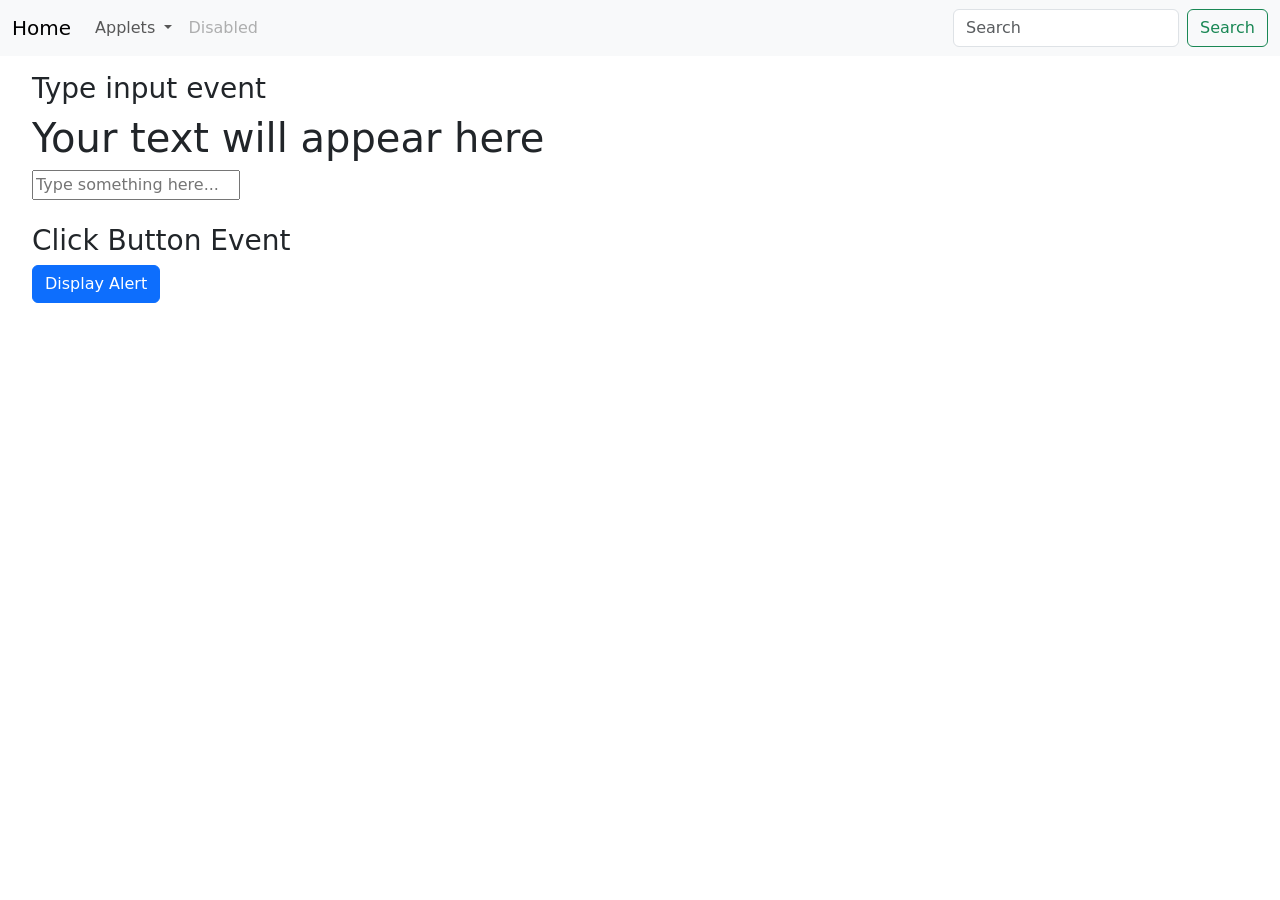
==== applet-1/index.html @ d5da3217 "polish" ====
<!DOCTYPE html>
<html lang="en">
<head>
    <meta charset="UTF-8">
    <meta name="viewport" content="width=device-width, initial-scale=1.0">
    <link href="https://cdn.jsdelivr.net/npm/bootstrap@5.3.3/dist/css/bootstrap.min.css" rel="stylesheet" integrity="sha384-QWTKZyjpPEjISv5WaRU9OFeRpok6YctnYmDr5pNlyT2bRjXh0JMhjY6hW+ALEwIH" crossorigin="anonymous">
    <script src="https://cdn.jsdelivr.net/npm/bootstrap@5.3.3/dist/js/bootstrap.bundle.min.js" integrity="sha384-YvpcrYf0tY3lHB60NNkmXc5s9fDVZLESaAA55NDzOxhy9GkcIdslK1eN7N6jIeHz" crossorigin="anonymous"></script>
    <title>Applet 1 - Basic Events</title>
    
    <style>
        .applet-container{
            margin-top: 1rem;
            margin-left: 2rem;
        }
    </style>

</head>
<body>
  <nav class="navbar navbar-expand-lg bg-body-tertiary">
    <div class="container-fluid">
      <a class="navbar-brand" href="../index.html">Home</a>
      <button class="navbar-toggler" type="button" data-bs-toggle="collapse" data-bs-target="#navbarSupportedContent" aria-controls="navbarSupportedContent" aria-expanded="false" aria-label="Toggle navigation">
        <span class="navbar-toggler-icon"></span>
      </button>
      <div class="collapse navbar-collapse" id="navbarSupportedContent">
        <ul class="navbar-nav me-auto mb-2 mb-lg-0">
          <li class="nav-item dropdown">
            <a class="nav-link dropdown-toggle" href="#" role="button" data-bs-toggle="dropdown" aria-expanded="false">
              Applets
            </a>
            <ul class="dropdown-menu">
              <li><a class="dropdown-item" href="../applet-1/">Applet 1</a></li>
              <li><a class="dropdown-item" href="../applet-2/">Applet 2</a></li>
              <li><a class="dropdown-item" href="../applet-4/">Applet 4</a></li>
              <li><a class="dropdown-item" href="../applet-5/">Applet 5</a></li>
              <li><a class="dropdown-item" href="../applet-6/">Applet 6</a></li>

            </ul>
          </li>
          <li class="nav-item">
            <a class="nav-link disabled" aria-disabled="true">Disabled</a>
          </li>
        </ul>
        <form class="d-flex" role="search">
          <input class="form-control me-2" type="search" placeholder="Search" aria-label="Search">
          <button class="btn btn-outline-success" type="submit">Search</button>
        </form>
      </div>
    </div>
</nav>

<div class="applet-container">
  <h3>Type input event</h3>
  <h1 id="displayText">Your text will appear here</h1>
  <input type="text" id="textbox" placeholder="Type something here..." oninput="updateDisplay()">
  <br>
  <br>
  <h3>Click Button Event</h3>
  <button class="btn btn-primary" onclick="showAlert()">Display Alert</button>
</div>

<script src="applet-1.js"></script>
</body>
</html>
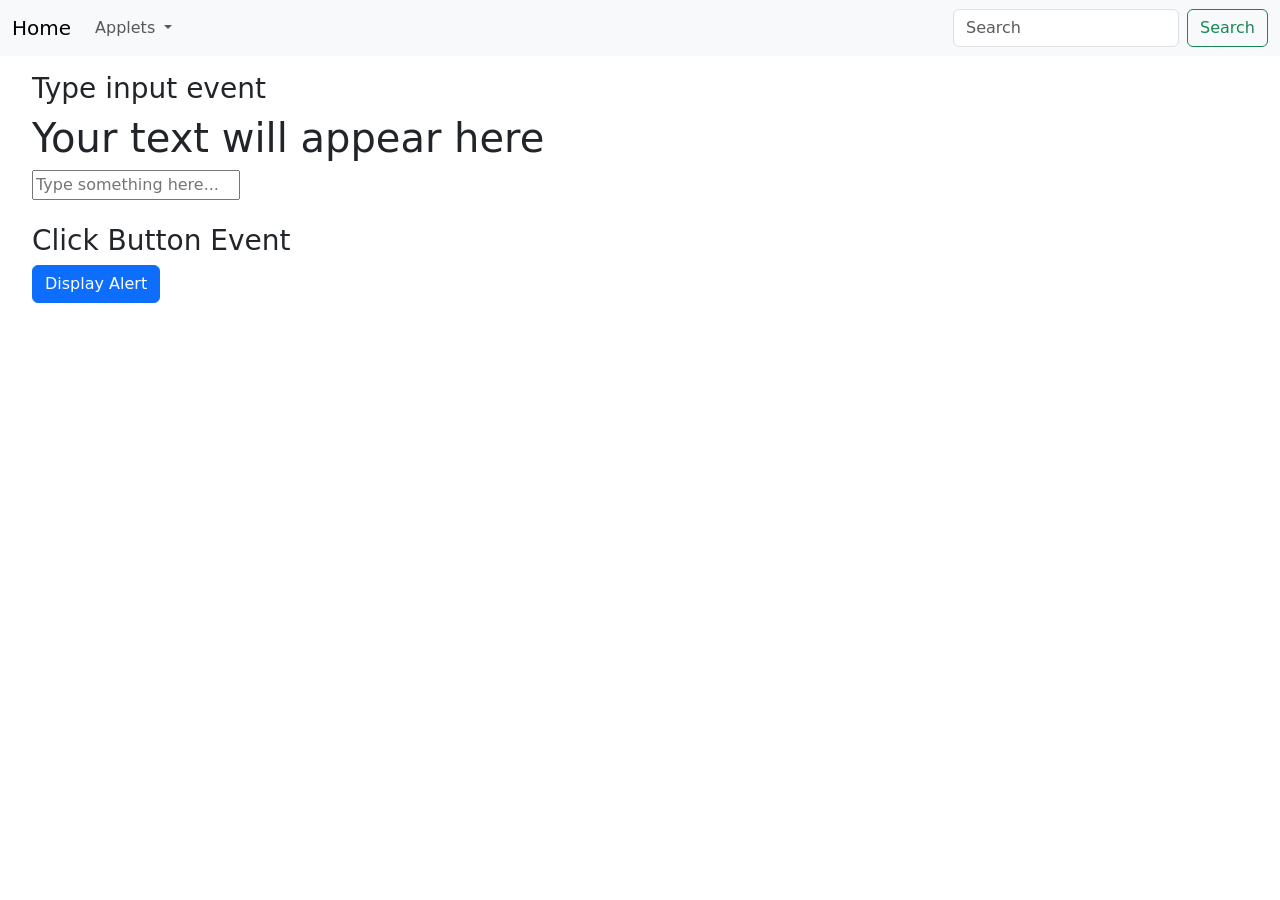
==== commit e0dfeb80: "removed the disabled" ====
--- a/applet-1/index.html
+++ b/applet-1/index.html
@@ -29,17 +29,16 @@
               Applets
             </a>
             <ul class="dropdown-menu">
-              <li><a class="dropdown-item" href="../applet-1/">Applet 1</a></li>
-              <li><a class="dropdown-item" href="../applet-2/">Applet 2</a></li>
-              <li><a class="dropdown-item" href="../applet-4/">Applet 4</a></li>
-              <li><a class="dropdown-item" href="../applet-5/">Applet 5</a></li>
-              <li><a class="dropdown-item" href="../applet-6/">Applet 6</a></li>
+              <li><a class="dropdown-item" href="../applet-1/index.html">Applet 1</a></li>
+              <li><a class="dropdown-item" href="../applet-2/index.html">Applet 2</a></li>
+              <li><a class="dropdown-item" href="../applet-3/index.html">Applet 3</a></li>
+              <li><a class="dropdown-item" href="../applet-4/index.html">Applet 4</a></li>
+              <li><a class="dropdown-item" href="../applet-5/index.html">Applet 5</a></li>
+              <li><a class="dropdown-item" href="../applet-6/index.html">Applet 6</a></li>
 
             </ul>
           </li>
-          <li class="nav-item">
-            <a class="nav-link disabled" aria-disabled="true">Disabled</a>
-          </li>
+          
         </ul>
         <form class="d-flex" role="search">
           <input class="form-control me-2" type="search" placeholder="Search" aria-label="Search">
